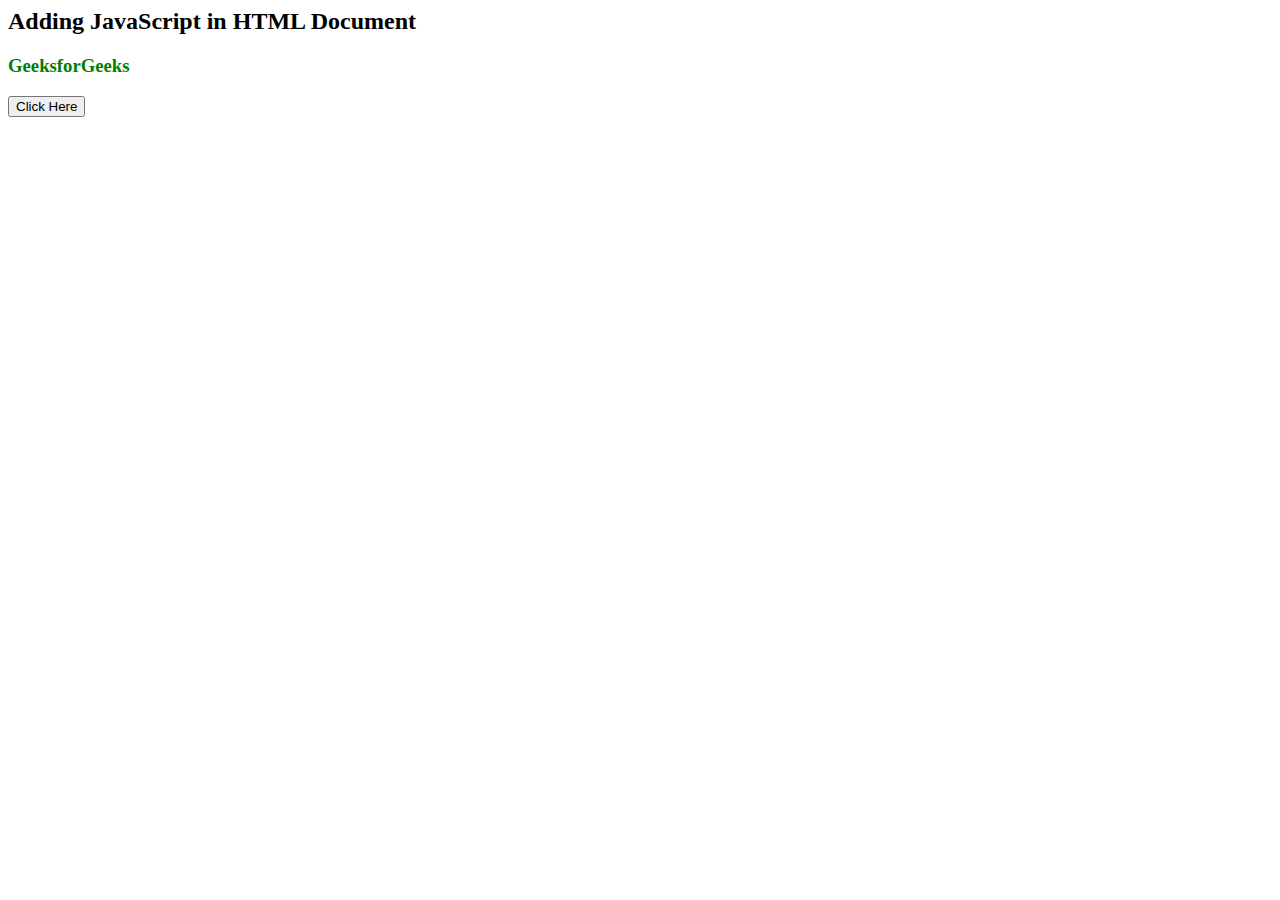
==== js_basic/tutorial_1.html @ df0488c2 "second" ====
<html lang="en">
<head>
    <meta charset="UTF-8">
    <meta name="viewport" content="width=device-width, initial-scale=1.0">
    <title>Add JavaScript Code inside Head
           Section</title>
</head>
<body>
    <h2>
        Adding JavaScript in HTML Document
    </h2>

    <h3 id="demo" style="color: green">
        GeeksforGeeks
    </h3>

    <button type="button" onclick="myFun()">
        Click Here
    </button>
</body>
</html>
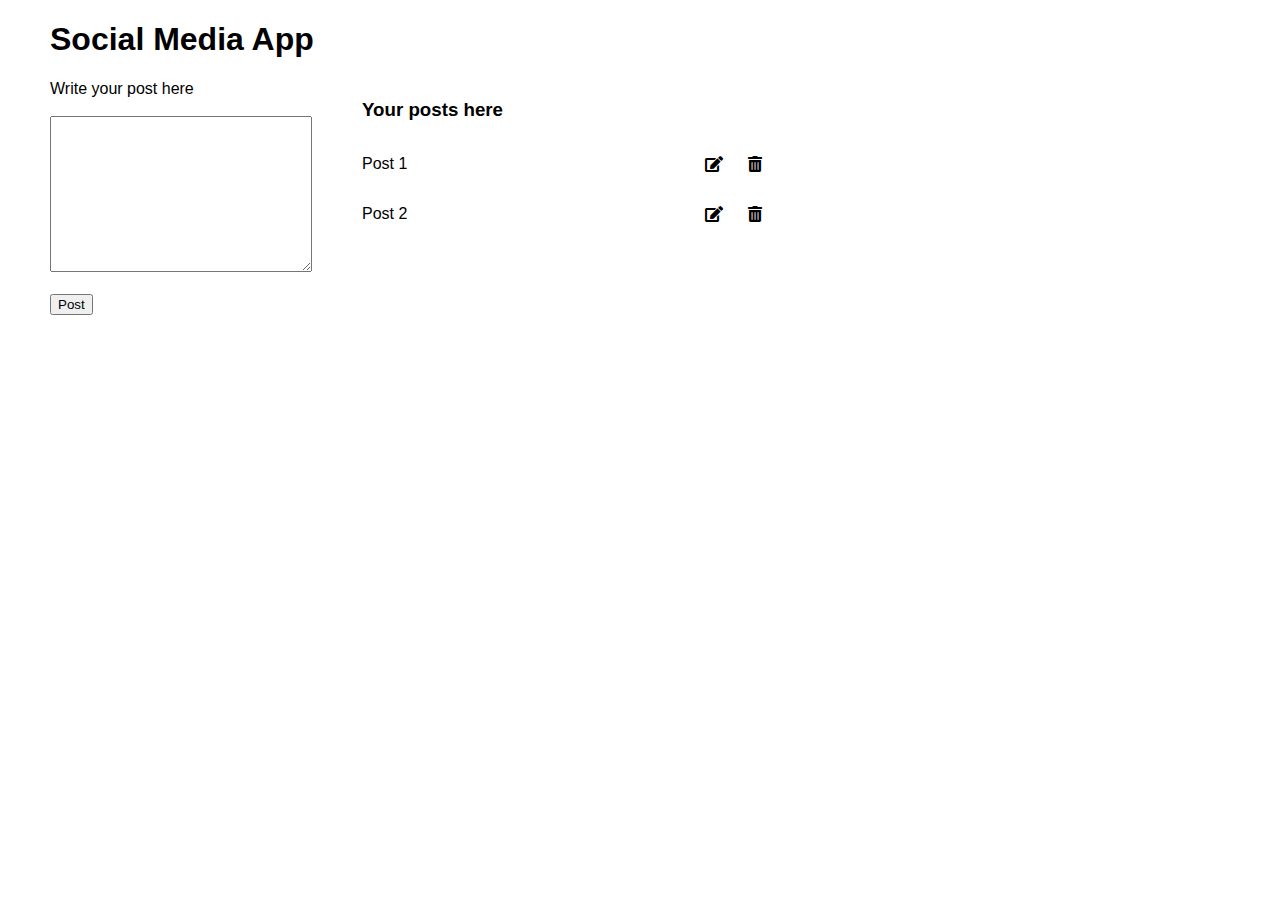
==== commit adb823dc: "crud basic" ====
--- a/js_basic/tutorial_1.html
+++ b/js_basic/tutorial_1.html
@@ -1,21 +1,49 @@
+<!DOCTYPE html>
 <html lang="en">
+
 <head>
-    <meta charset="UTF-8">
-    <meta name="viewport" content="width=device-width, initial-scale=1.0">
-    <title>Add JavaScript Code inside Head
-           Section</title>
+  <meta charset="UTF-8">
+  <meta http-equiv="X-UA-Compatible" content="IE=edge">
+  <meta name="viewport" content="width=device-width, initial-scale=1.0">
+  <title>CRUD Basics</title>
+  <link rel="stylesheet" href="stylesheet.css">
+  <link rel="stylesheet" href="https://cdnjs.cloudflare.com/ajax/libs/font-awesome/5.15.4/css/all.min.css" />
 </head>
+
 <body>
-    <h2>
-        Adding JavaScript in HTML Document
-    </h2>
+  <h1>Social Media App</h1>
+  <div class="container">
+    <div class="left">
+      <form id="form">
+        <label for="">Write your post here</label>
+        <br><br>
+        <textarea name="" id="input" cols="30" rows="10"></textarea>
+        <br><br>
+        <div id="msg"></div>
+        <button type="submit">Post</button>
+      </form>
+    </div>
+    <div class="right">
+      <h3>Your posts here</h3>
+      <div id="posts">
+        <div>
+          <p>Post 1</p>
+          <span class="options">
+            <i onClick="editPost(this)" class="fas fa-edit"></i>
+            <i onClick="deletePost(this)" class="fas fa-trash-alt"></i>
+          </span>
+        </div>
+        <div>
+          <p>Post 2</p>
+          <span class="options">
+            <i onClick="editPost(this)" class="fas fa-edit"></i>
+            <i onClick="deletePost(this)" class="fas fa-trash-alt"></i>
+          </span>
+        </div>
+      </div>
+    </div>
+  </div>
+</body>
+<script src="main.js"></script>
 
-    <h3 id="demo" style="color: green">
-        GeeksforGeeks
-    </h3>
-
-    <button type="button" onclick="myFun()">
-        Click Here
-    </button>
-</body>
 </html>--- a/js_basic/stylesheet.css
+++ b/js_basic/stylesheet.css
@@ -0,0 +1,32 @@
+body {
+    font-family: sans-serif;
+    margin: 0 50px;
+  }
+  
+  .container {
+    display: flex;
+    gap: 50px;
+  }
+  
+  #posts {
+    width: 400px;
+  }
+  
+  i {
+    cursor: pointer;
+  }
+  
+  #posts div {
+    display: flex;
+    align-items: center;
+    justify-content: space-between;
+  }
+  
+  .options {
+    display: flex;
+    gap: 25px;
+  }
+  
+  #msg {
+    color: red;
+  }